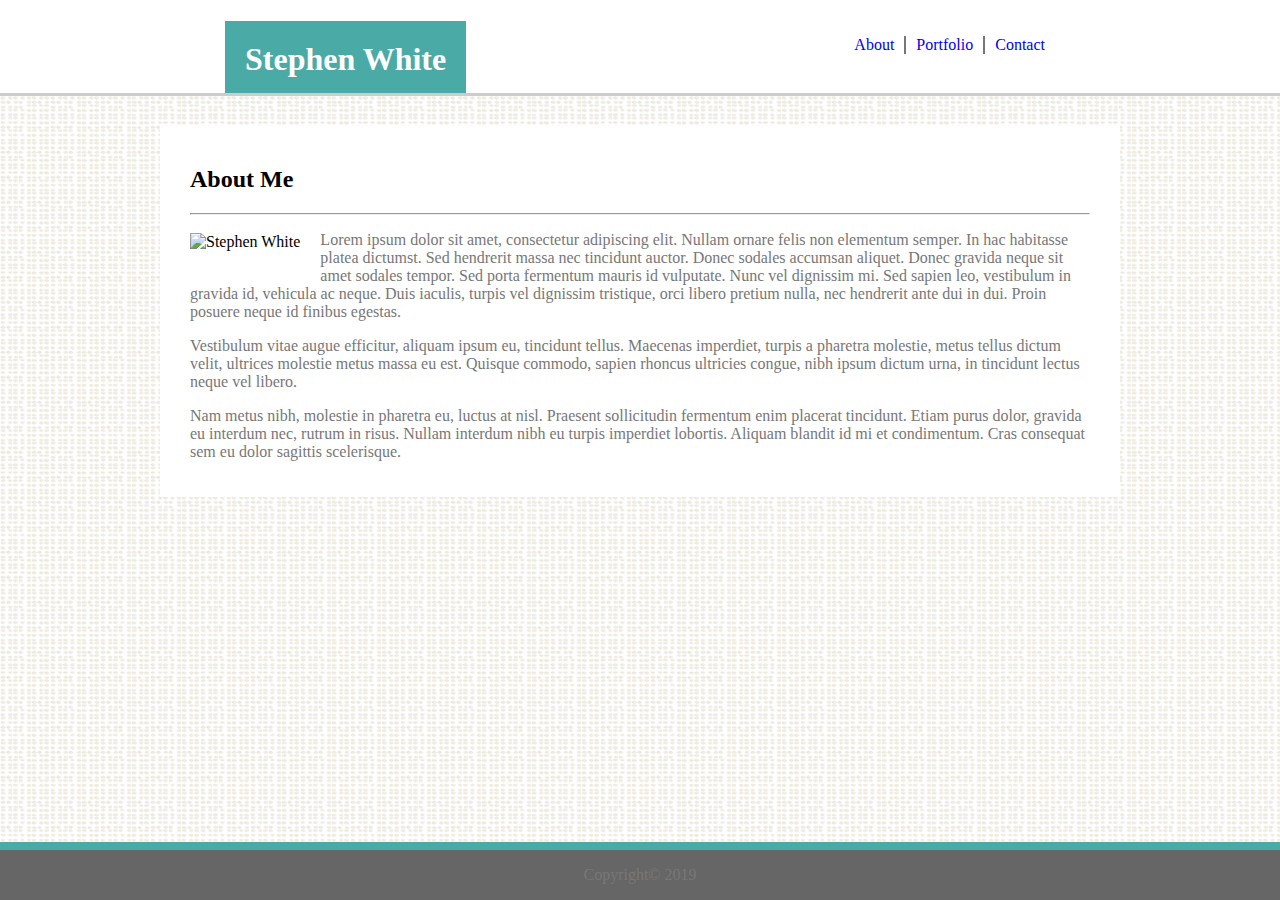
==== index.html @ 582f51a0 "final" ====
<!DOCTYPE html>
<html lang="en">
<head>
    <meta charset="UTF-8">
    <meta name="viewport" content="width=device-width, initial-scale=1.0">
    <meta http-equiv="X-UA-Compatible" content="ie=edge">
    <link rel="stylesheet" type="text/css" href="assets/css/style.css">
    <title>Stephen White | About Me</title>
</head>
<body>
    <header>
        <div class="container1">
            <div class="Brand">
                <h1>Stephen White</h1>
            </div>
            <div class="nav">
                <ul>
                    <li class="contact"><a href="contact.html">Contact</a></li>
                    <li class="portfolio"><a href="portfolio.html">Portfolio</a></li>
                    <li class="about current"><a href="index.html">About</a></li>
                </ul>
            </div>
        </div>
    </header>
    <div class="content">
        <h2>About Me</h2>
        <hr>
        <img id="me" src="assets/images/me.png" alt="Stephen White">
        <p>Lorem ipsum dolor sit amet, consectetur adipiscing elit. Nullam ornare felis non elementum semper. In hac habitasse platea dictumst. Sed hendrerit massa nec
             tincidunt auctor. Donec sodales accumsan aliquet. Donec gravida neque sit amet sodales tempor. Sed porta fermentum mauris id vulputate. Nunc vel dignissim mi. 
             Sed sapien leo, vestibulum in gravida id, vehicula ac neque. Duis iaculis, turpis vel dignissim tristique, orci libero pretium nulla, nec hendrerit ante dui in 
             dui. Proin posuere neque id finibus egestas.</p>

        <p>Vestibulum vitae augue efficitur, aliquam ipsum eu, tincidunt tellus. Maecenas imperdiet, turpis a pharetra molestie, metus tellus dictum velit, ultrices molestie 
            metus massa eu est. Quisque commodo, sapien rhoncus ultricies congue, nibh ipsum dictum urna, in tincidunt lectus neque vel libero.</p>

        <p>Nam metus nibh, molestie in pharetra eu, luctus at nisl. Praesent sollicitudin fermentum enim placerat tincidunt. Etiam purus dolor, gravida eu interdum nec, 
            rutrum in risus. Nullam interdum nibh eu turpis imperdiet lobortis. Aliquam blandit id mi et condimentum. Cras consequat sem eu dolor sagittis scelerisque.</p>
    </div>
    <footer>
            <p>Copyright&copy; 2019</p>
    </footer>
</body>
</html>
---- assets/css/style.css ----
body{
    margin: 0;
    padding:0;
    background-image: url("../images/dynamic-style.png")
}

.container1{
    background-color: #ffffff;
    border-style: solid;
    border-width: 0px 0px 3px 0px;
    border-color: #cccccc;
    overflow: hidden;
}

nav{
    width: 900px;
    margin-right: auto;
    margin-left: auto;
}

h1, h2{
    font-family: 'Georgia', Times, 'Times New Roman', serif;
}

li{
    padding: 0px 10px 0px 10px;
    margin-top: 20px;
    float: right;
    list-style: none;
}

h1{
    float: left;
    background-color: #4aaaa5;
    color: white;
    padding: 20px;
    margin-left: 225px;
    margin-bottom: -5px;
}

a{
    text-decoration: none;
}

.content{
    width: 900px;
    margin-right: auto;
    margin-left: auto;
    margin-top: 30px;
    background-color: #ffffff;
    padding: 20px 30px 20px 30px
}

.contact{
    margin-right: 225px;
}

.form{
    width: 900px;
}

.text{
    height: 200px;
}

footer{
    background-color: #666666;
    border-top: 8px solid #4aaaa5;
    text-align: center;
    position: fixed;
    width: 100%;
    bottom: 0;
}

.portfolio{
    border-style: solid;
    border-width: 0px 2px 0px 2px;
    border-color: #777777;
}

p{
    color: #777777;
}

.abstract{
    position: relative;
    width: 100%;
    padding: 0px 20px 10px 0px;
}

.image-text{
    color: #4aaaa5;
    position: inline;
    text-align: center;
    bottom: 60px;
    left: -5px;
}

.image{
    float: left;
    clear: both;
}

.container2{
    width: 900px;
    height: 850px;
    margin-right: auto;
    margin-left: auto;
    margin-top: 30px;
    background-color: #ffffff;
    padding: 20px 30px 20px 30px
}

#one{
    float: left;
    height: 200px;
    width: 300px;
    color: #fff;
    background: #30948D;
    margin: 20px 50px 20px 0px;
}

#two{
    float: left;
    height: 200px;
    width: 300px;
    color: #fff;
    background: #30948D;
    margin: 20px 250px 20px 0px;
}

#three{
    float: left;
    height: 200px;
    width: 300px;
    color: #fff;
    background: #30948D;
    margin: 20px 50px 20px 0px;
}

#four{
    float: left;
    height: 200px;
    width: 300px;
    color: #fff;
    background: #30948D;
    margin: 20px 30px 20px 0px;
}

#five{
    float: left;
    height: 200px;
    width: 300px;
    color: #fff;
    background: #30948D;
    margin: 20px 30px 20px 0px;
}

#me{
    float: left;
    margin: 10px 20px 20px 0px
}
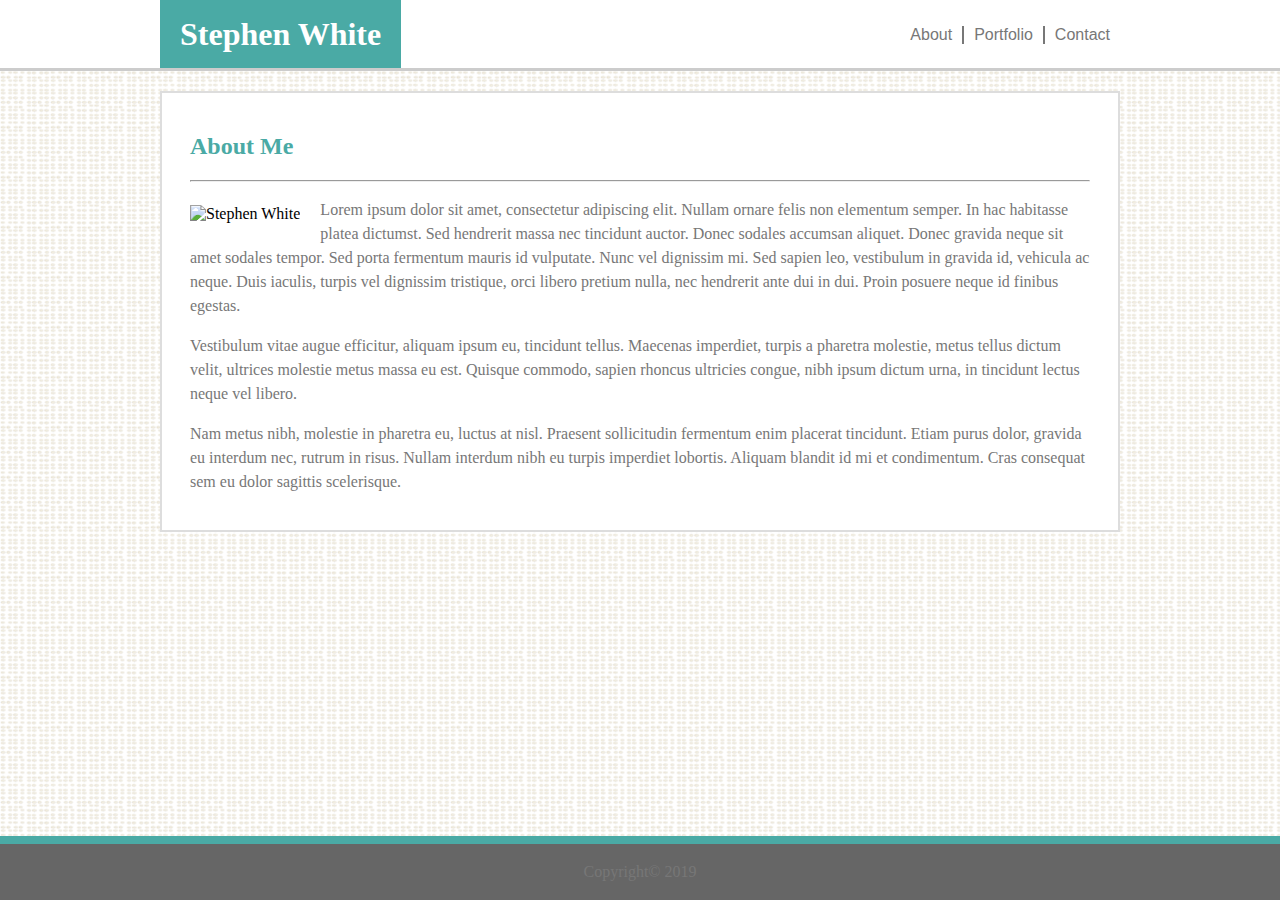
==== commit 0183bb36: "new final" ====
--- a/index.html
+++ b/index.html
@@ -7,24 +7,28 @@
     <link rel="stylesheet" type="text/css" href="assets/css/style.css">
     <title>Stephen White | About Me</title>
 </head>
+
 <body>
     <header>
         <div class="container1">
-            <div class="Brand">
+            <div id="brand">
                 <h1>Stephen White</h1>
             </div>
-            <div class="nav">
+            <nav>
                 <ul>
                     <li class="contact"><a href="contact.html">Contact</a></li>
                     <li class="portfolio"><a href="portfolio.html">Portfolio</a></li>
-                    <li class="about current"><a href="index.html">About</a></li>
+                    <li class="current"><a href="index.html">About</a></li>
                 </ul>
-            </div>
+            </nav>
         </div>
     </header>
+
     <div class="content">
         <h2>About Me</h2>
+
         <hr>
+
         <img id="me" src="assets/images/me.png" alt="Stephen White">
         <p>Lorem ipsum dolor sit amet, consectetur adipiscing elit. Nullam ornare felis non elementum semper. In hac habitasse platea dictumst. Sed hendrerit massa nec
              tincidunt auctor. Donec sodales accumsan aliquet. Donec gravida neque sit amet sodales tempor. Sed porta fermentum mauris id vulputate. Nunc vel dignissim mi. 
@@ -37,6 +41,7 @@
         <p>Nam metus nibh, molestie in pharetra eu, luctus at nisl. Praesent sollicitudin fermentum enim placerat tincidunt. Etiam purus dolor, gravida eu interdum nec, 
             rutrum in risus. Nullam interdum nibh eu turpis imperdiet lobortis. Aliquam blandit id mi et condimentum. Cras consequat sem eu dolor sagittis scelerisque.</p>
     </div>
+
     <footer>
             <p>Copyright&copy; 2019</p>
     </footer>
--- a/assets/css/style.css
+++ b/assets/css/style.css
@@ -1,59 +1,85 @@
 body{
     margin: 0;
     padding:0;
-    background-image: url("../images/dynamic-style.png")
+    background-image: url("../images/dynamic-style.png");
 }
 
-.container1{
+/* Header & Nav */
+
+header{
     background-color: #ffffff;
     border-style: solid;
     border-width: 0px 0px 3px 0px;
     border-color: #cccccc;
+}
+
+.container1{
+    width: 960px;
+    margin: auto;
     overflow: hidden;
 }
 
-nav{
-    width: 900px;
-    margin-right: auto;
-    margin-left: auto;
+#brand{
+    float: left;
+    margin-top: -25px;
 }
 
-h1, h2{
-    font-family: 'Georgia', Times, 'Times New Roman', serif;
+header a{
+    color: #777777;
+    font-family: 'Arial', 'Helvetica Neue', Helvetica, sans-serif;
+    text-decoration: none;
 }
 
-li{
+header a:hover {
+    color: #313030
+}
+
+header li{
     padding: 0px 10px 0px 10px;
-    margin-top: 20px;
+    margin-top: 10px;
     float: right;
     list-style: none;
 }
 
 h1{
+    font-family: 'Georgia', Times, 'Times New Roman', serif;
     float: left;
     background-color: #4aaaa5;
     color: white;
     padding: 20px;
-    margin-left: 225px;
     margin-bottom: -5px;
 }
 
-a{
-    text-decoration: none;
+.portfolio{
+    border-style: solid;
+    border-width: 0px 2px 0px 2px;
+    border-color: #777777;
+}
+
+/* Main Content */
+
+h2{
+    font-family: 'Georgia', Times, 'Times New Roman', serif;
+    color: #4aaaa5;
+}
+
+hr{
+    color: #777777;
 }
 
 .content{
     width: 900px;
     margin-right: auto;
     margin-left: auto;
-    margin-top: 30px;
+    margin-top: 20px;
     background-color: #ffffff;
-    padding: 20px 30px 20px 30px
+    padding: 20px 28px 20px 28px;
+    border-style: solid;
+    border-width: 2px 2px 2px 2px;
+    border-color: #dddddd;
 }
 
-.contact{
-    margin-right: 225px;
-}
+/* Contact Form */
 
 .form{
     width: 900px;
@@ -63,6 +89,72 @@
     height: 200px;
 }
 
+button:hover{
+    background-color: #4aaaa5;
+}
+
+p{
+    color: #777777;
+    line-height: 1.5;
+}
+
+.image{
+    float: left;
+    clear: both;
+}
+
+#me{
+    float: left;
+    margin: 15px 20px 0px 0px
+}
+
+/* Portfolio */
+
+.container2{
+    width: 900px;
+    height: 725px;
+    margin-right: auto;
+    margin-left: auto;
+    margin-top: 20px;
+    margin-bottom: 100px;
+    background-color: #ffffff;
+    padding: 20px 28px 20px 28px;
+    border-style: solid;
+    border-width: 2px 2px 2px 2px;
+    border-color: #dddddd;
+    
+}
+
+article {
+    width: 34.333%;
+    position: relative;
+    float: left;
+    text-align: center;
+}
+
+.image {
+    display: block;
+    width: 258px;
+    height: 175px;
+    margin: 20px 60px 20px 0px;
+}
+.text1 {
+    font-family: 'Georgia', Times, 'Times New Roman', serif;
+    z-index: 1;
+    position: absolute;
+    color: white;
+    padding: 10px 0px 10px 0px;
+    left: 0;
+    right: 50px;
+    bottom: 10px;
+    background-color: #4aaaa5;
+  }
+  article a{
+    text-decoration: none;
+  }
+
+/* Footer */
+
 footer{
     background-color: #666666;
     border-top: 8px solid #4aaaa5;
@@ -70,93 +162,5 @@
     position: fixed;
     width: 100%;
     bottom: 0;
-}
-
-.portfolio{
-    border-style: solid;
-    border-width: 0px 2px 0px 2px;
-    border-color: #777777;
-}
-
-p{
-    color: #777777;
-}
-
-.abstract{
-    position: relative;
-    width: 100%;
-    padding: 0px 20px 10px 0px;
-}
-
-.image-text{
-    color: #4aaaa5;
-    position: inline;
-    text-align: center;
-    bottom: 60px;
-    left: -5px;
-}
-
-.image{
-    float: left;
-    clear: both;
-}
-
-.container2{
-    width: 900px;
-    height: 850px;
-    margin-right: auto;
-    margin-left: auto;
-    margin-top: 30px;
-    background-color: #ffffff;
-    padding: 20px 30px 20px 30px
-}
-
-#one{
-    float: left;
-    height: 200px;
-    width: 300px;
-    color: #fff;
-    background: #30948D;
-    margin: 20px 50px 20px 0px;
-}
-
-#two{
-    float: left;
-    height: 200px;
-    width: 300px;
-    color: #fff;
-    background: #30948D;
-    margin: 20px 250px 20px 0px;
-}
-
-#three{
-    float: left;
-    height: 200px;
-    width: 300px;
-    color: #fff;
-    background: #30948D;
-    margin: 20px 50px 20px 0px;
-}
-
-#four{
-    float: left;
-    height: 200px;
-    width: 300px;
-    color: #fff;
-    background: #30948D;
-    margin: 20px 30px 20px 0px;
-}
-
-#five{
-    float: left;
-    height: 200px;
-    width: 300px;
-    color: #fff;
-    background: #30948D;
-    margin: 20px 30px 20px 0px;
-}
-
-#me{
-    float: left;
-    margin: 10px 20px 20px 0px
+    z-index: 2;
 }